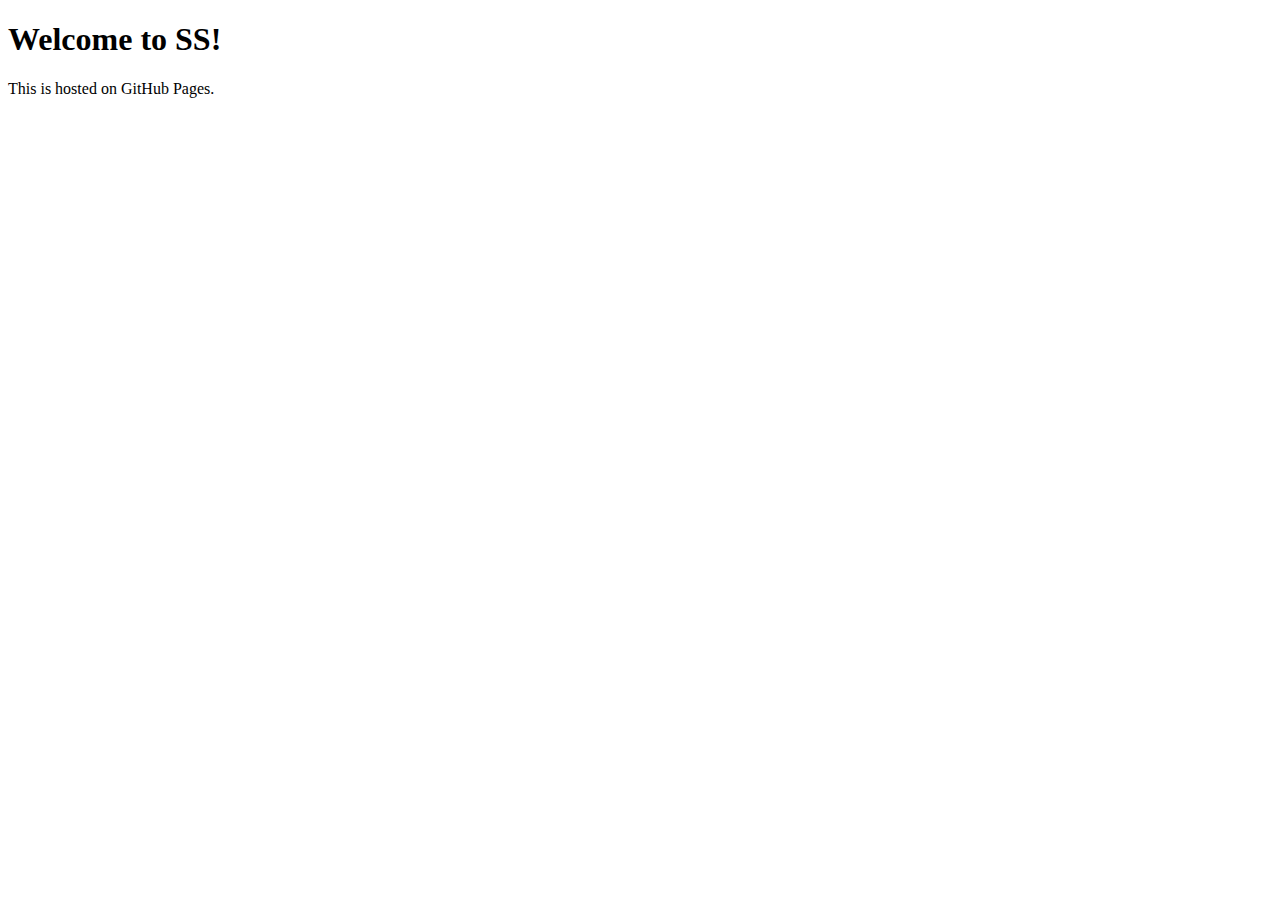
==== index.html @ 795a4633 "Created index.html" ====
<!DOCTYPE html>
<html>
<head>
    <title>SS</title>
    <link rel="stylesheet" type="text/css" href="style.css">
</head>
<body>
    <h1>Welcome to SS!</h1>
    <p>This is hosted on GitHub Pages.</p>
</body>
</html>
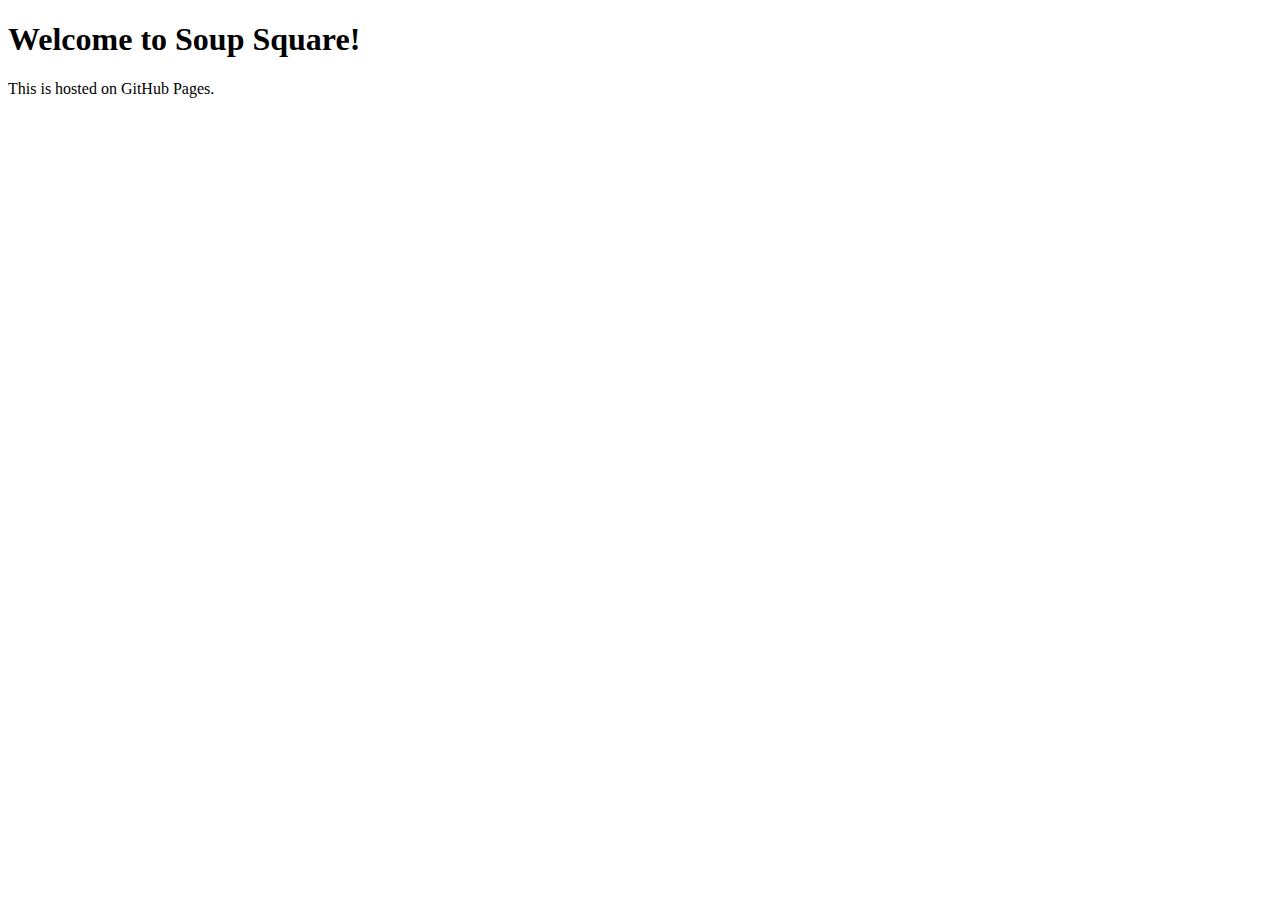
==== commit 1bb8a07d: "expand SS" ====
--- a/index.html
+++ b/index.html
@@ -1,11 +1,11 @@
 <!DOCTYPE html>
 <html>
 <head>
-    <title>SS</title>
+    <title>Soup Square</title>
     <link rel="stylesheet" type="text/css" href="style.css">
 </head>
 <body>
-    <h1>Welcome to SS!</h1>
+    <h1>Welcome to Soup Square!</h1>
     <p>This is hosted on GitHub Pages.</p>
 </body>
 </html>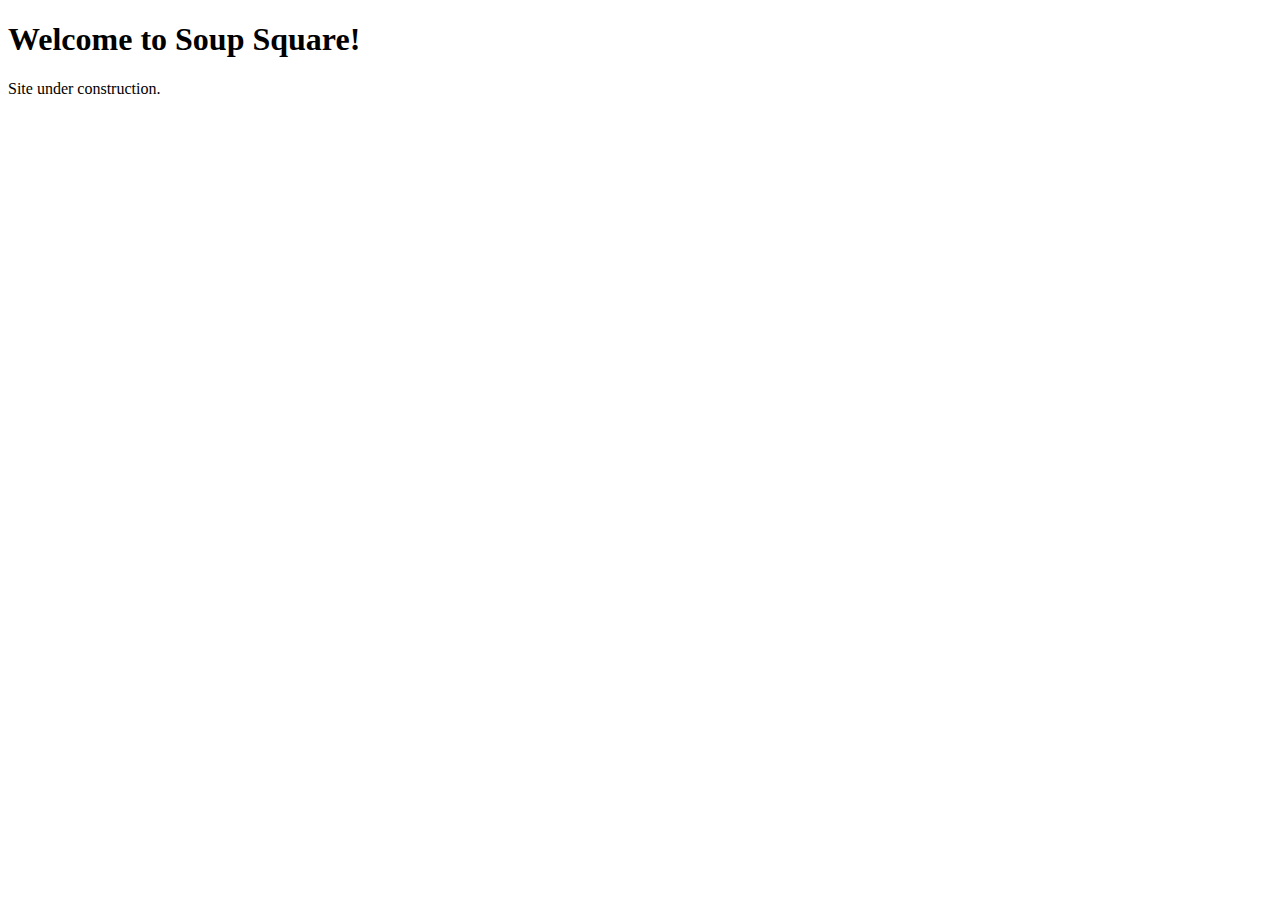
==== commit 2a42ac7d: "removed github from the page" ====
--- a/index.html
+++ b/index.html
@@ -6,6 +6,6 @@
 </head>
 <body>
     <h1>Welcome to Soup Square!</h1>
-    <p>This is hosted on GitHub Pages.</p>
+    <p>Site under construction.</p>
 </body>
 </html>